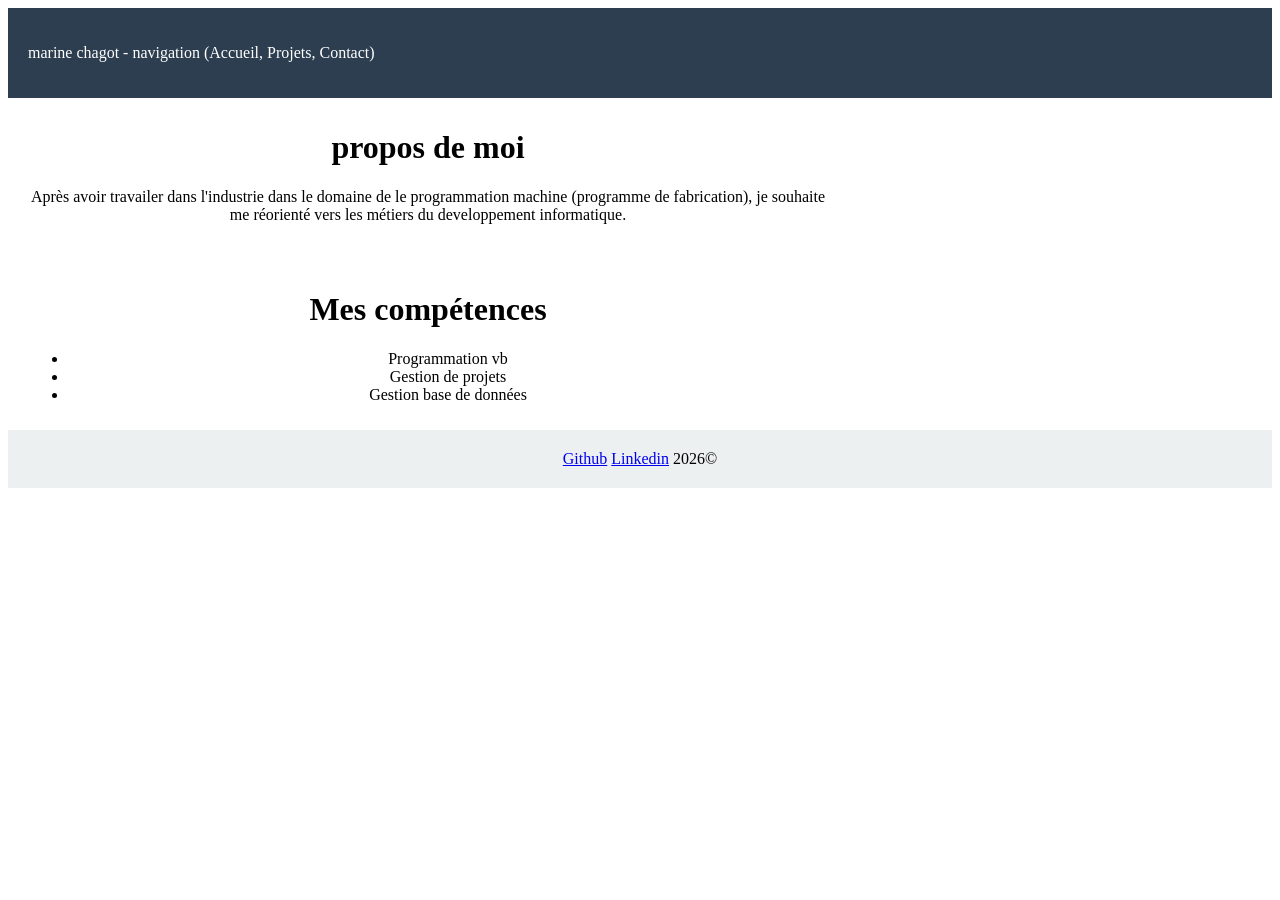
==== exercice/index.html @ a593d19b "fix: exercice2 + add exercice3" ====
<!doctype html>
<html lang="fr">
  <head>
    <title>marine chagot - Index</title>
    <meta charset="utf-8" />
    <link rel="stylesheet" href="style.css"/>
  </head>

  <body>
    <header>
      <p>marine chagot - navigation (Accueil, Projets, Contact)</p>
    </header>
    <main>
      <h1>propos de moi</h1>
      <p>
        Après avoir travailer dans l'industrie dans le domaine de le
        programmation machine (programme de fabrication), je souhaite me
        réorienté vers les métiers du developpement informatique.
      </p>
      <p id="listecomp">
      <h1>Mes compétences</h1>
      <ul>
        <li>Programmation vb</li>
        <li>Gestion de projets</li>
        <li>Gestion base de données</li>
      </ul>
      </p>
    </main>
    <footer>
      <a href="https://github.com/marinechagot-coder/cda-positionnement">
        Github</a
      >
      <a href="www.linkedin.com/in/marine-chagot-321b8182"> Linkedin</a>
      2026&#169;
    </footer>
  </body>
</html>
---- exercice/style.css ----
header {
  color: white;
  background-color: #2c3e50;
  padding: 20px;
}
main {
  max-width: 800px;
  text-align: center;
  padding-left: 20px;
  padding-right: 20px;
  padding-top: 10px;
  padding-bottom: 10px;
}
#listecomp {
  /*Items affichés en grille (3 colonnes sur desktop)
Chaque item dans une carte avec:
Bordure 1px grise
Border-radius 8px
Ombre portée légère*/
  padding: 15px;
}
Footer {
  background-color: #ecf0f1;
  text-align: center;
  padding: 20px;
}
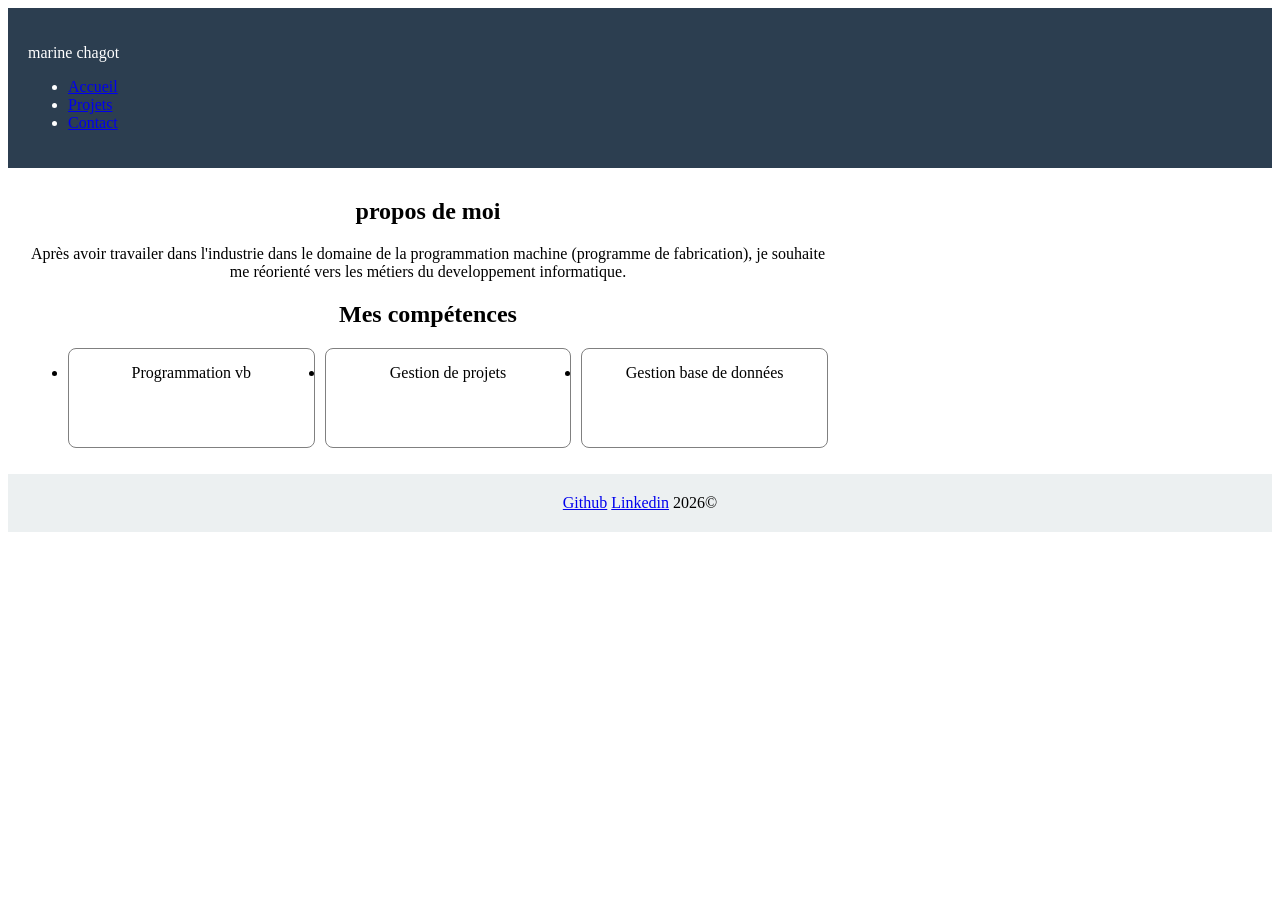
==== commit d15ae6bf: "fix: exercice html mise en page compétance" ====
--- a/exercice/index.html
+++ b/exercice/index.html
@@ -3,28 +3,37 @@
   <head>
     <title>marine chagot - Index</title>
     <meta charset="utf-8" />
-    <link rel="stylesheet" href="style.css"/>
+    <link rel="stylesheet" href="style.css" />
   </head>
 
   <body>
     <header>
-      <p>marine chagot - navigation (Accueil, Projets, Contact)</p>
+      <p>marine chagot</p>
+      <nav>
+        <ul>
+          <li><a href="index.html"> Accueil</a></li>
+          <li><a href="projet.html"> Projets</a></li>
+          <li><a href="contact.html"> Contact</a></li>
+        </ul>
+      </nav>
     </header>
     <main>
-      <h1>propos de moi</h1>
-      <p>
-        Après avoir travailer dans l'industrie dans le domaine de le
-        programmation machine (programme de fabrication), je souhaite me
-        réorienté vers les métiers du developpement informatique.
-      </p>
-      <p id="listecomp">
-      <h1>Mes compétences</h1>
-      <ul>
-        <li>Programmation vb</li>
-        <li>Gestion de projets</li>
-        <li>Gestion base de données</li>
-      </ul>
-      </p>
+      <section>
+        <h1>propos de moi</h1>
+        <p>
+          Après avoir travailer dans l'industrie dans le domaine de la
+          programmation machine (programme de fabrication), je souhaite me
+          réorienté vers les métiers du developpement informatique.
+        </p>
+      </section>
+      <section>
+        <h1>Mes compétences</h1>
+        <ul class="listecomp">
+          <li class="comp1">Programmation vb</li>
+          <li class="comp2">Gestion de projets</li>
+          <li class="comp3">Gestion base de données</li>
+        </ul>
+      </section>
     </main>
     <footer>
       <a href="https://github.com/marinechagot-coder/cda-positionnement">
--- a/exercice/style.css
+++ b/exercice/style.css
@@ -11,12 +11,33 @@
   padding-top: 10px;
   padding-bottom: 10px;
 }
-#listecomp {
+.listecomp {
   /*Items affichés en grille (3 colonnes sur desktop)
 Chaque item dans une carte avec:
 Bordure 1px grise
 Border-radius 8px
 Ombre portée légère*/
+  display: grid;
+  grid-template-columns: repeat(3, 1fr);
+  grid-gap: 10px;
+  grid-auto-rows: minmax(100px, auto);
+}
+.comp1 {
+  border: 1px solid grey;
+  border-radius: 8px;
+  box-shadow: 6px 6px 6px blach inset;
+  padding: 15px;
+}
+.comp2 {
+  border: 1px solid grey;
+  border-radius: 8px;
+  box-shadow: 6px 6px 6px blach inset;
+  padding: 15px;
+}
+.comp3 {
+  border: 1px solid grey;
+  border-radius: 8px;
+  box-shadow: 6px 6px 6px blach inset;
   padding: 15px;
 }
 Footer {
@@ -24,3 +45,9 @@
   text-align: center;
   padding: 20px;
 }
+@media screen and (max-width: 768px) {
+  .listecomp {
+    grid-template-columns: 1fr;
+    grid-template-rows: 1fr;
+  }
+}
